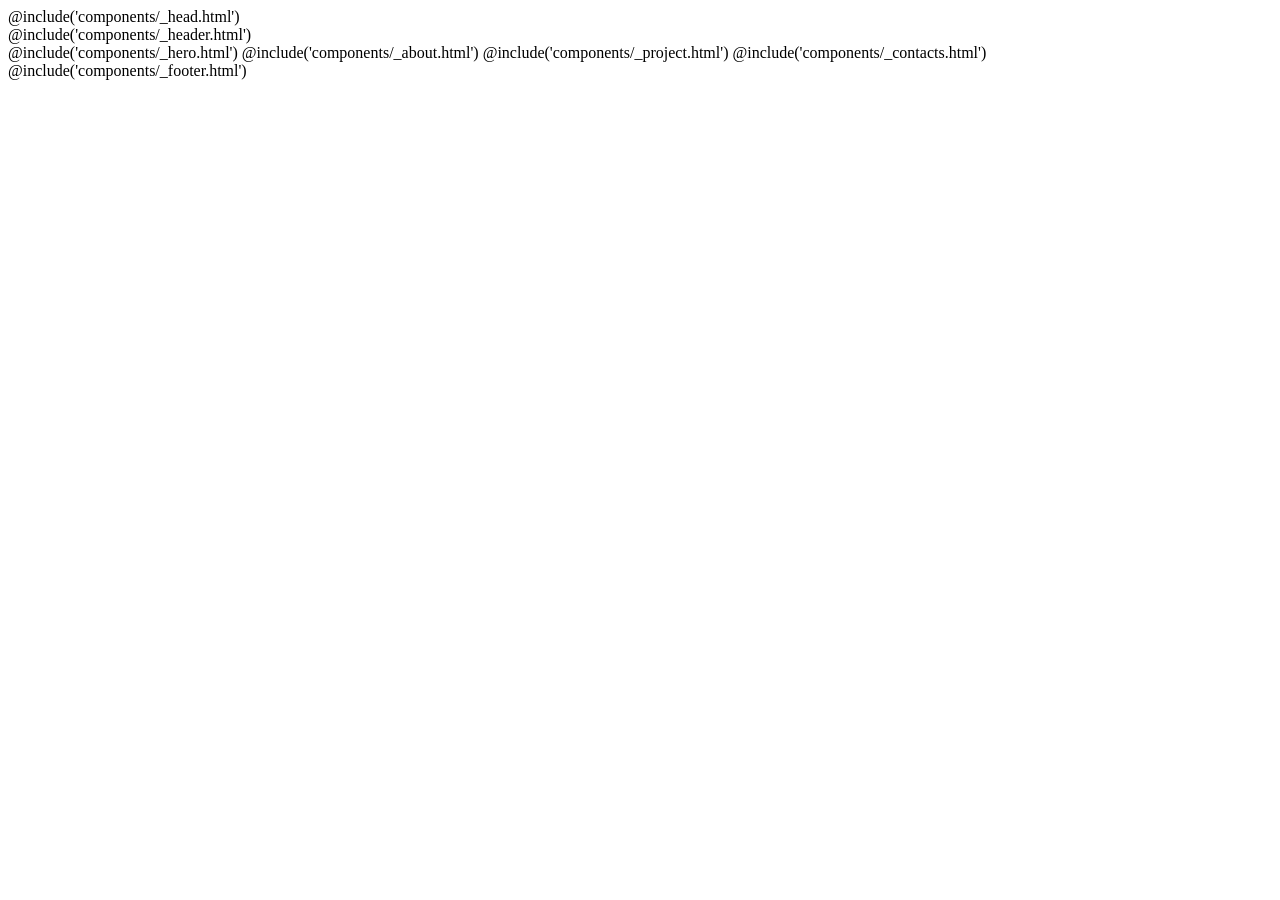
==== app/html/index.html @ c61a0013 "first_commit" ====
@include('components/_head.html')

<body>
  <div class="site">
    @include('components/_header.html')
    <main>
      @include('components/_hero.html')
      @include('components/_about.html')
      @include('components/_project.html')
         @include('components/_contacts.html')
    </main>
    @include('components/_footer.html')

  </div>

</body>

</html>
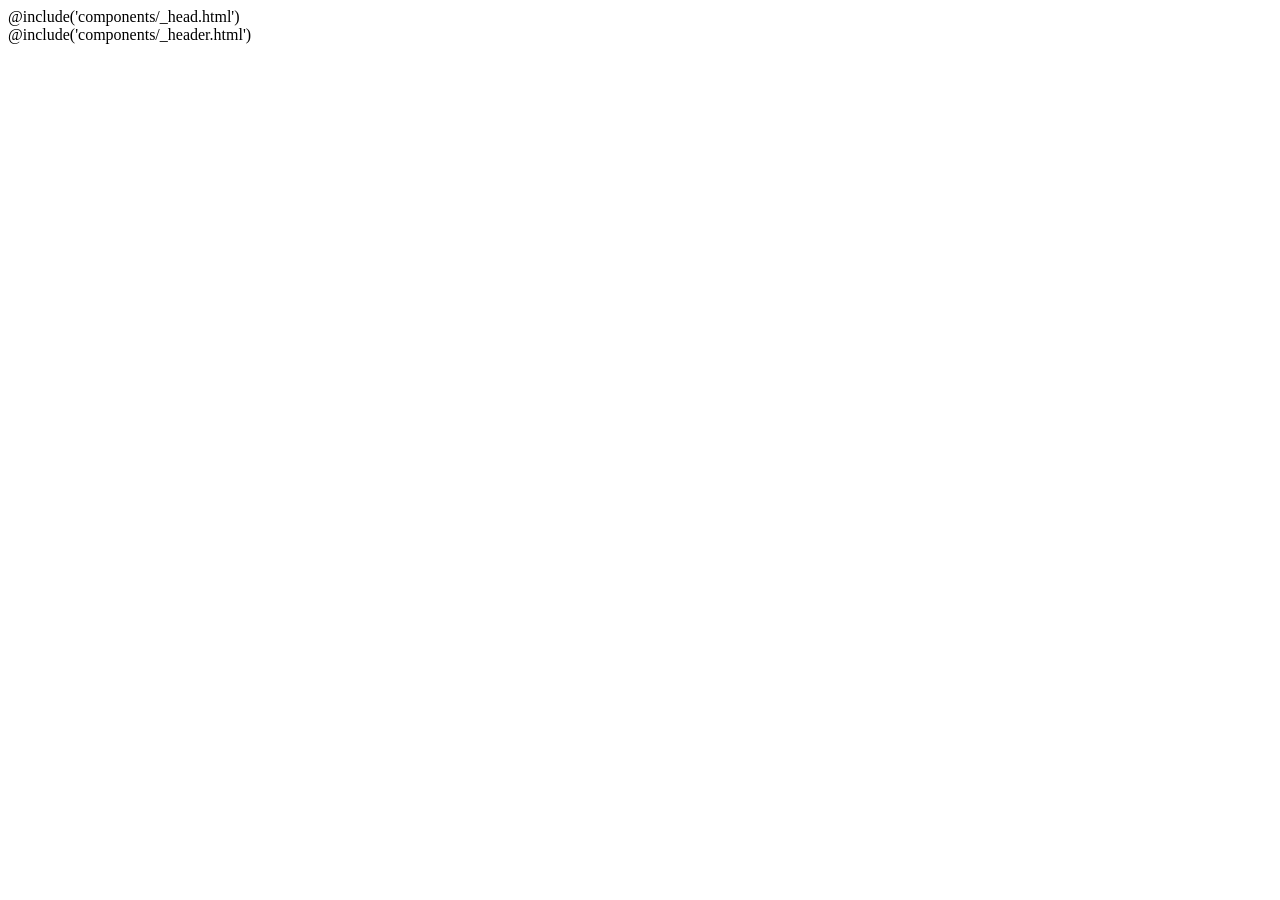
==== commit 36056a16: "add_fonts" ====
--- a/app/html/index.html
+++ b/app/html/index.html
@@ -4,15 +4,15 @@
   <div class="site">
     @include('components/_header.html')
     <main>
-      @include('components/_hero.html')
+      <!-- @include('components/_hero.html')
       @include('components/_about.html')
       @include('components/_project.html')
-         @include('components/_contacts.html')
+         @include('components/_contacts.html') -->
     </main>
-    @include('components/_footer.html')
+    <!-- @include('components/_footer.html') -->
 
   </div>
 
 </body>
 
-</html>
+</html>
